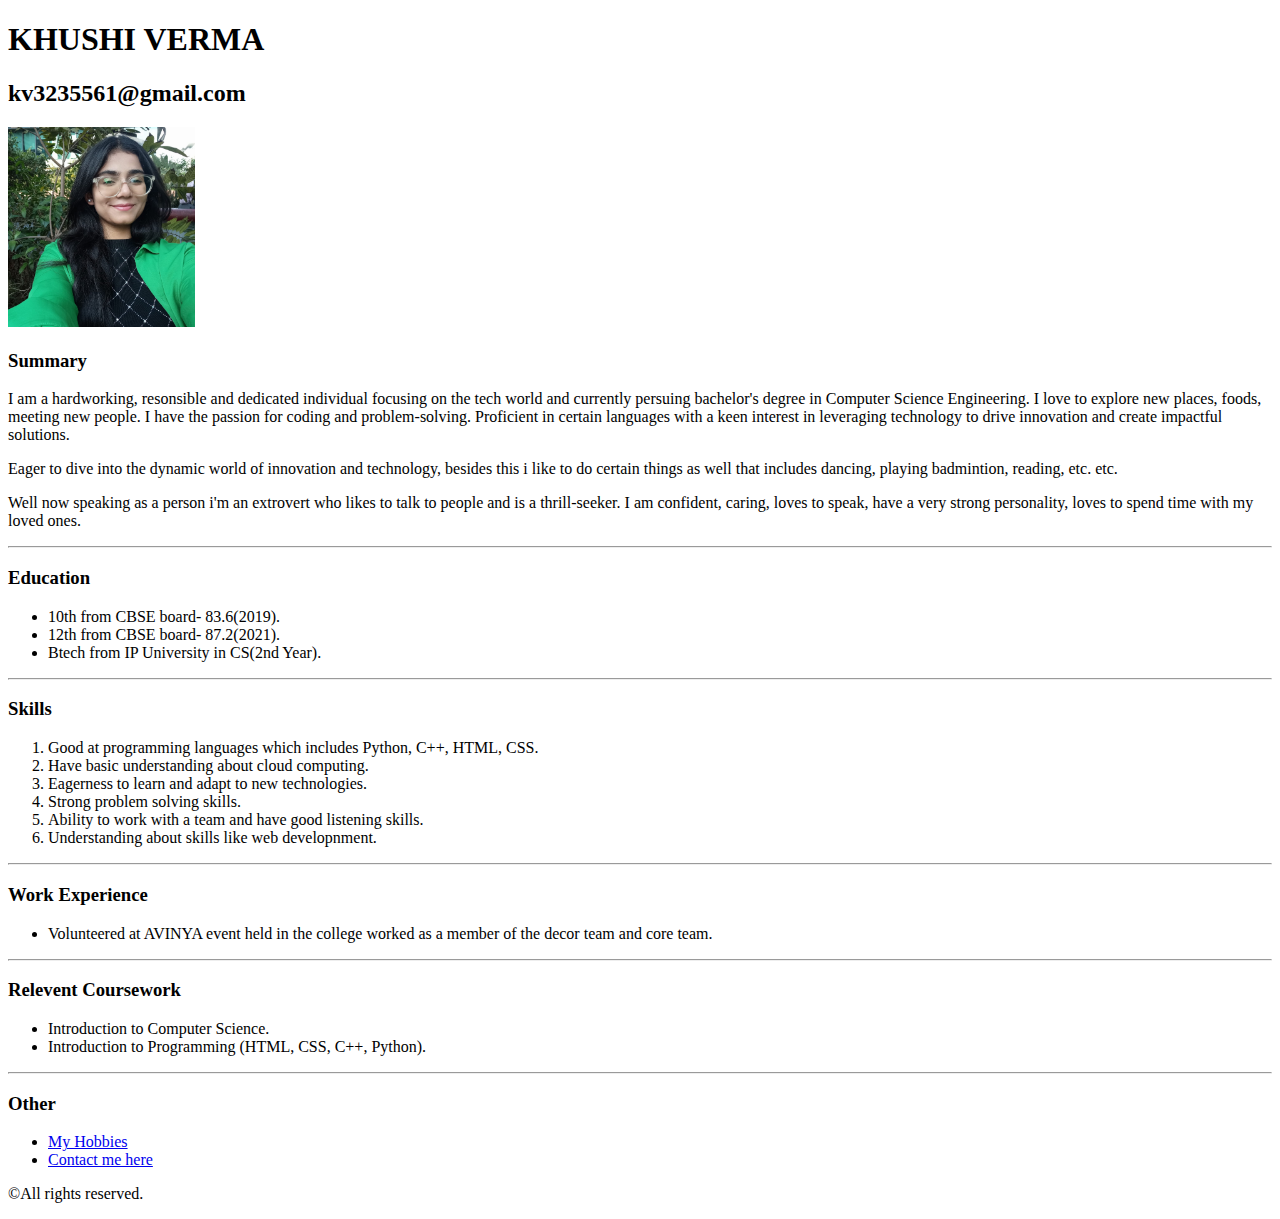
==== index 1.html @ cbc827d0 "Add files via upload" ====
<!DOCTYPE html>
<html lang="en">
<head>
    <meta charset="UTF-8">
    <meta name="viewport" content="width=device-width, initial-scale=1.0">
    <title>My Resume</title>
</head>
<body>
    <h1>KHUSHI VERMA</h1>
    <h2>kv3235561@gmail.com</h2>
    <img src="./my photo.jpg" height="200"/>

    <h3>Summary</h3>
    <p>
        I am a hardworking, resonsible and dedicated individual focusing on the tech world and currently persuing bachelor's degree
        in Computer Science Engineering. 
        I love to explore new places, foods, meeting new people. I have the passion for coding and problem-solving. Proficient in  
        certain languages with a keen interest in leveraging technology to drive innovation and create impactful solutions. 
    </p>
     
    <p>Eager to dive into the dynamic world of innovation and technology, besides this i like to do certain things as well that includes 
        dancing, playing badmintion, reading, etc. etc. 
    </p>
     
    <p> Well now speaking as a person i'm an extrovert who likes to talk to people and is a thrill-seeker. I am confident, caring, loves to 
        speak, have a very strong personality, loves to spend time with my loved ones.
    </p>
    <hr />
    <h3>Education</h3>
    <ul>
        <li>10th from CBSE board- 83.6(2019).</li>
        <li>12th from CBSE board- 87.2(2021).</li>
        <li>Btech from IP University in CS(2nd Year).</li>
    </ul>
    <hr />
    <h3>Skills</h3>
    <ol>
        <li>Good at programming languages which includes Python, C++, HTML, CSS. </li> 
        <li>Have basic understanding about cloud computing.</li> 
        <li>Eagerness to learn and adapt to new technologies.</li> 
        <li>Strong problem solving skills.</li>  
        <li>Ability to work with a team and have good listening skills.</li> 
        <li>Understanding about skills like web developnment.</li> 
    </ol>  
    <hr />
    <h3>Work Experience</h3>
    <ul>
        <li>Volunteered at AVINYA event held in the college worked as a member of the decor team and core team.</li>
    </ul>

    <hr />
    <h3>Relevent Coursework</h3>
    <ul>
        <li>Introduction to Computer Science.</li>
        <li>Introduction to Programming (HTML, CSS, C++, Python).</li>
    </ul>

    <hr />
    <h3>Other</h3>
    <ul>
        <li><a href="./my hobbies.html">My Hobbies</a></li>
        <li><a href="./contact.html">Contact me here</a></li>
    </ul>
    <footer>
        <p>©All rights reserved.</p>
    </footer>
        
</body>
</html>
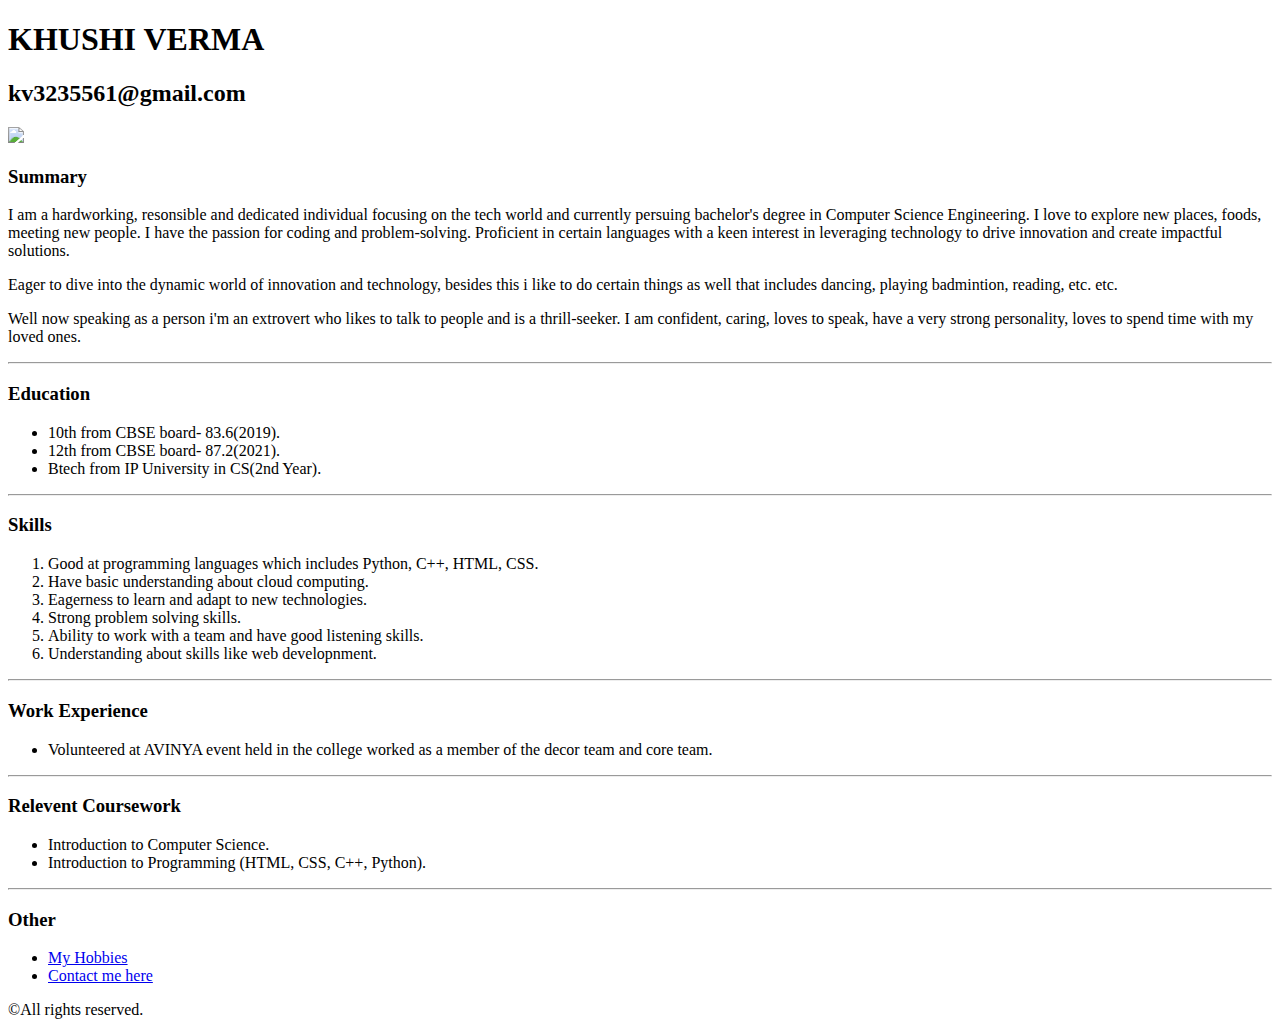
==== commit d9c01b71: "Add files via upload" ====
--- a/index 1.html
+++ b/index 1.html
@@ -8,7 +8,7 @@
 <body>
     <h1>KHUSHI VERMA</h1>
     <h2>kv3235561@gmail.com</h2>
-    <img src="./my photo.jpg" height="200"/>
+    <img src="./my photo.png" height="200"/>
 
     <h3>Summary</h3>
     <p>
